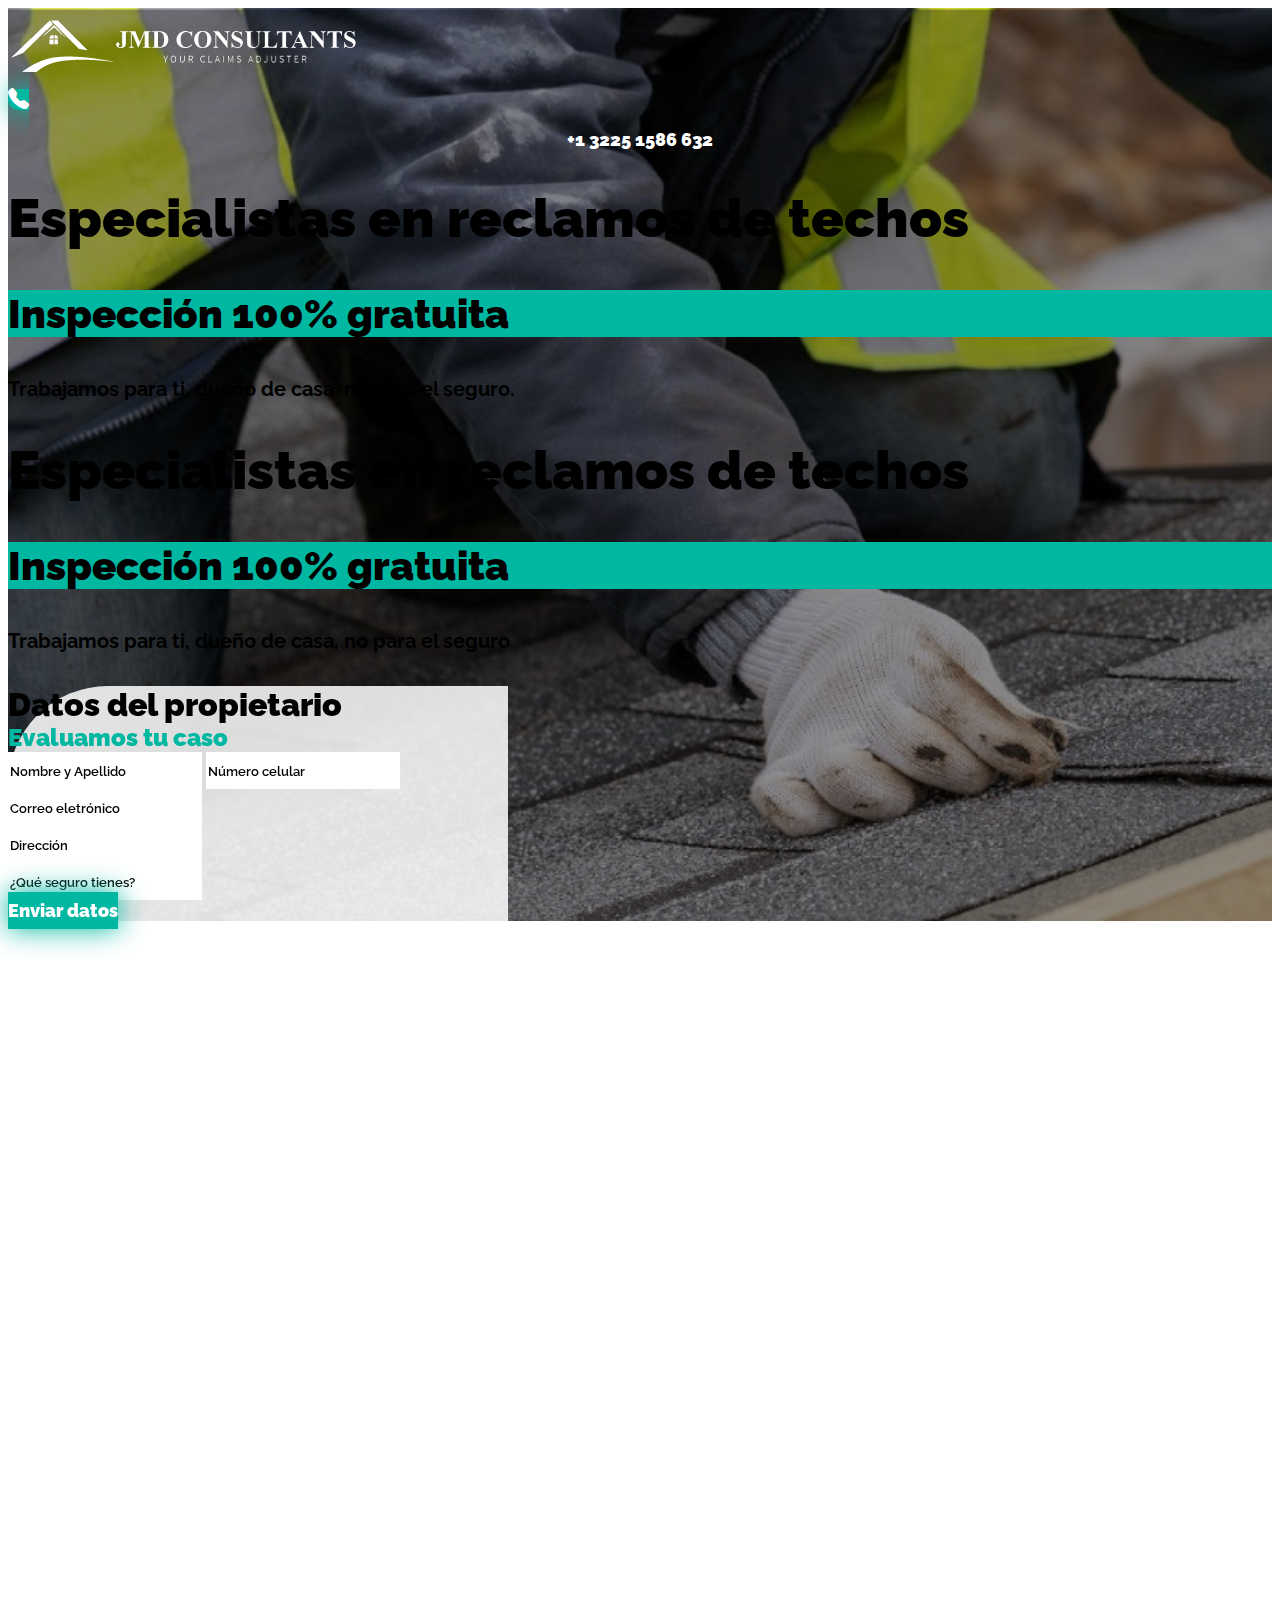
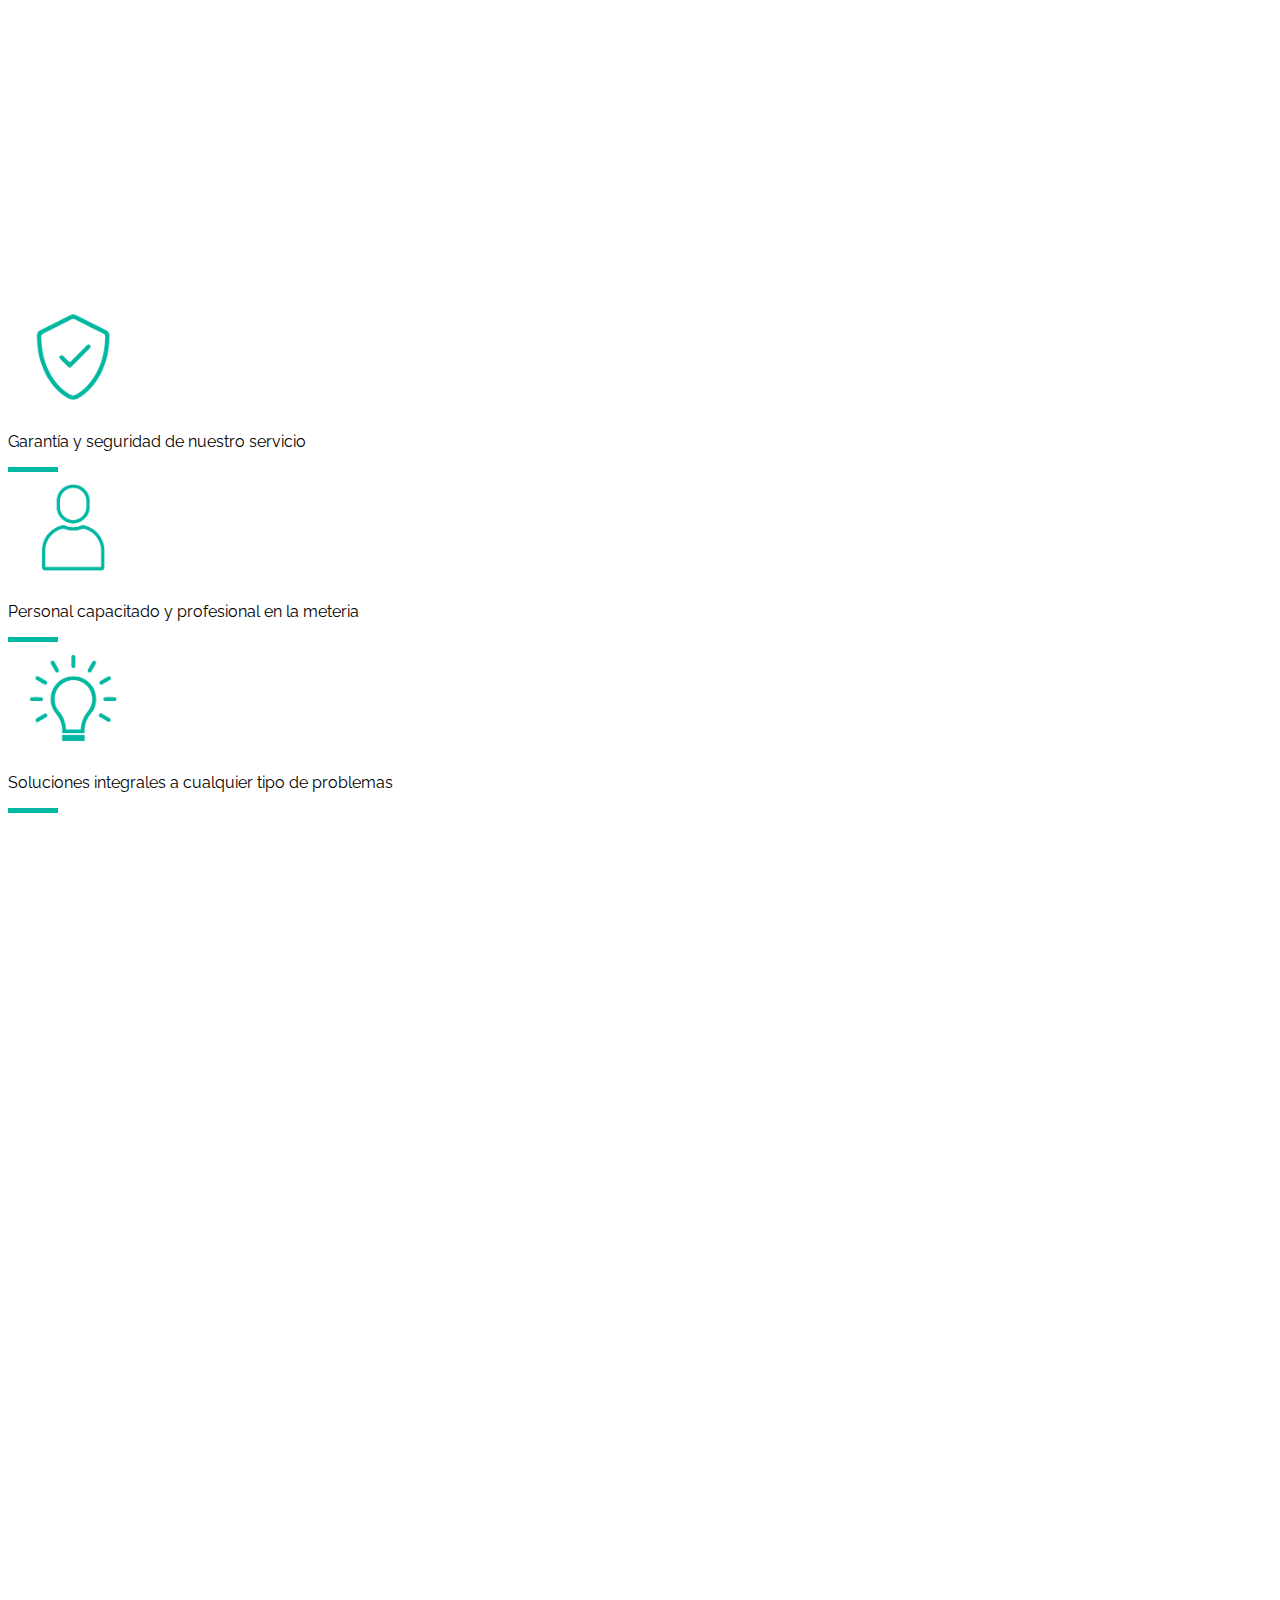
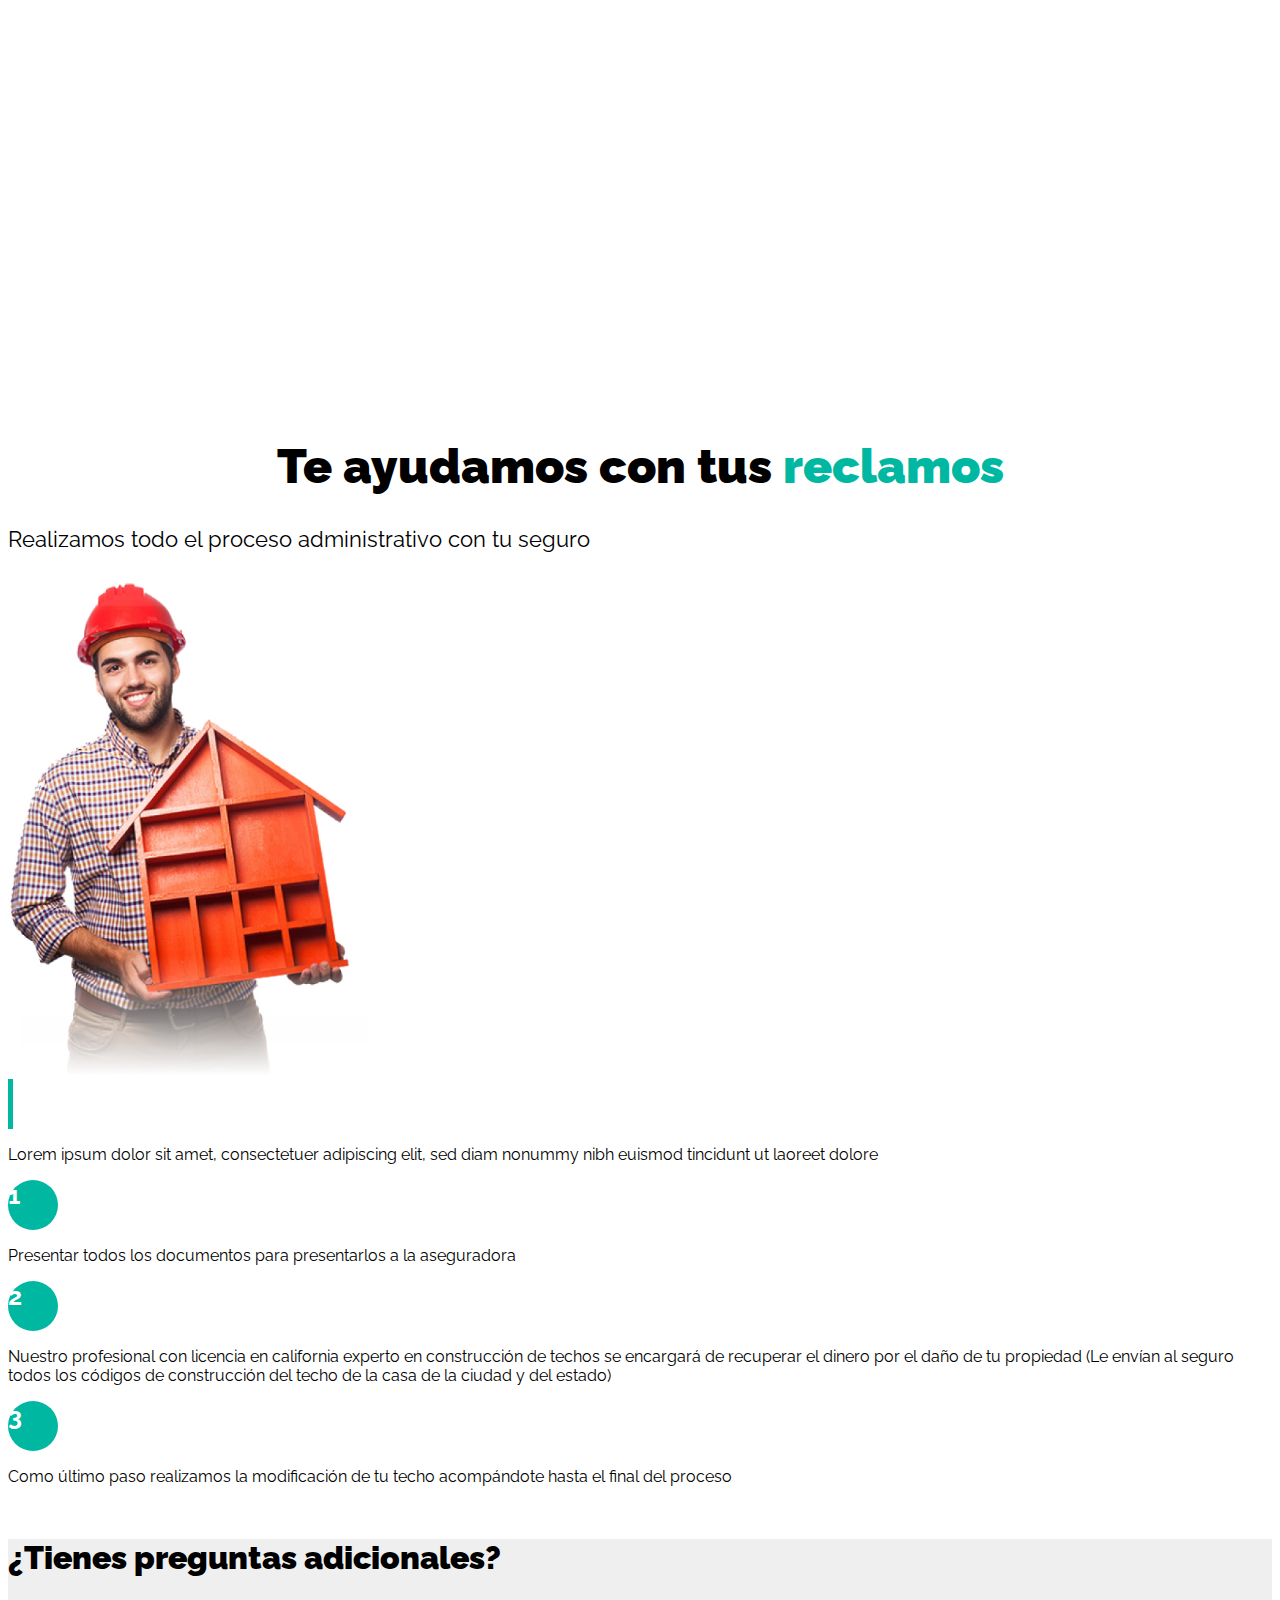
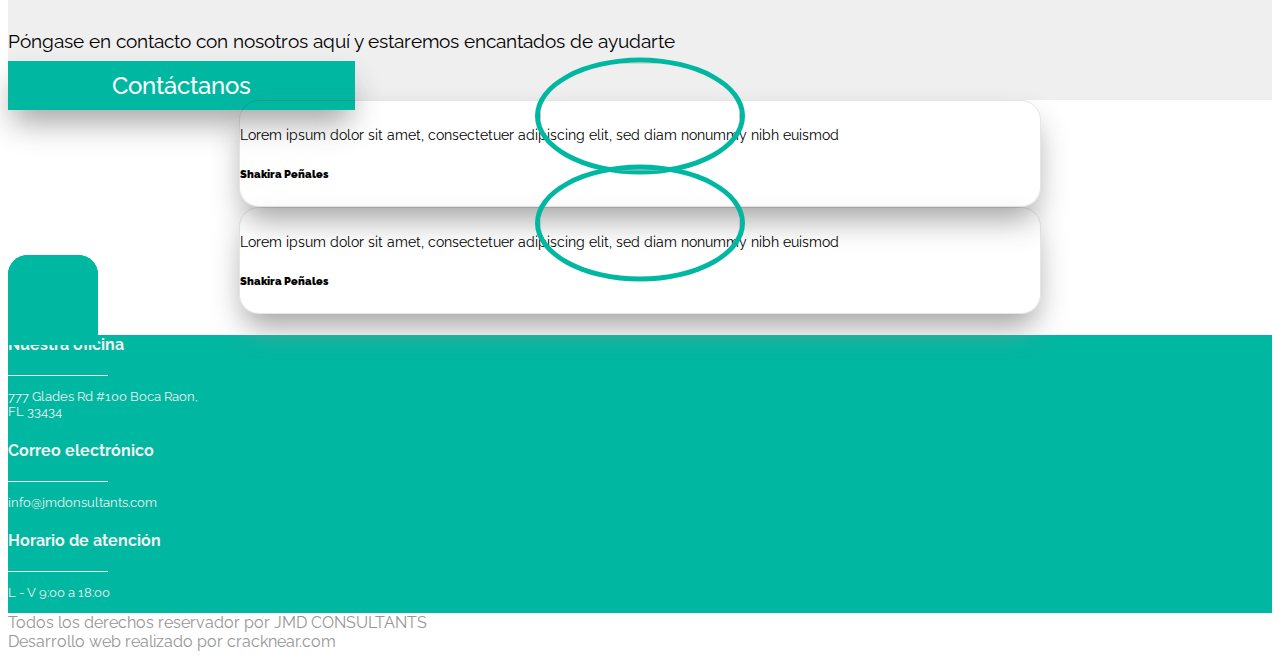
==== index (2).html @ e216a906 "Add files via upload" ====
<!doctype html>
<html lang="en">

<head>
    <title>JMD especialistas en roofing</title>
    <!-- Required meta tags -->
    <meta charset="utf-8">
    <meta name="viewport" content="width=device-width, initial-scale=1, shrink-to-fit=no">

    <!-- Bootstrap CSS v5.2.1 -->
    <link href="https://cdn.jsdelivr.net/npm/bootstrap@5.2.1/dist/css/bootstrap.min.css" rel="stylesheet"
        integrity="sha384-iYQeCzEYFbKjA/T2uDLTpkwGzCiq6soy8tYaI1GyVh/UjpbCx/TYkiZhlZB6+fzT" crossorigin="anonymous">

    <!-- Bootstrap ICONS v5.2.1 -->
    <link rel="stylesheet" href="https://cdn.jsdelivr.net/npm/bootstrap-icons@1.10.5/font/bootstrap-icons.css">

    <link rel="stylesheet" type="text/css" href="https://cdn.jsdelivr.net/npm/slick-carousel@1.8.1/slick/slick.css" />
    <link rel="stylesheet" type="text/css"
        href="https://cdn.jsdelivr.net/npm/slick-carousel@1.8.1/slick/slick-theme.css" />


    <script src="https://kit.fontawesome.com/b4b361cebe.js" crossorigin="anonymous"></script>

    <link rel="stylesheet" href="estilos-preloader.css">
    <link href="https://unpkg.com/aos@2.3.1/dist/aos.css" rel="stylesheet">

</head>

<style>
    @import url('https://fonts.googleapis.com/css2?family=Raleway:ital,wght@0,300;0,400;0,500;0,700;0,900;1,600;1,700&display=swap');

    * {
        font-family: 'Raleway', sans-serif;
    }

    footer {
        background-color: #00b7a1;
        color: #efefef;
    }

    :root {
        --Color1: #00b7a1;
    }

    header {
        background-image: url('img/header_background.png');
        background-size: cover;
    }
    
    .button_color1 {
        background-color: var(--Color1);
        transition: ease-in 0.5s;


        text-align: center;
        border-radius: 10px;
        color: white;
        text-decoration: none;
        font-weight: 900;
        max-width: 400.743px;
        min-width: 200px;
        max-height: 54.4488px;
        min-height: 54.4488px;
        font-size: 18px;
        box-shadow: 0px 0px 28px 0px rgb(0, 183, 161);

    }

    .button_color1:hover {
        color: white;
        transform: scale(1.1);
        transition: ease-in 0.5s;
    }

    .button_color2:hover {
        color: white;
        transform: scale(1.1);
        transition: ease-in 0.5s;
    }

    .button_color2 {
        background-color: var(--Color1);

        text-align: center;
        color: white;
        text-decoration: none;
        font-weight: 900;
        font-size: 18px;
        box-shadow: 0px 0px 28px 0px rgb(0, 183, 161);
        padding: 8px 0px;
        transition: ease-in 0.5s;
    }

    .button_color1 i {

        font-size: 21px;
    }

    h1 {
        font-size: 2rem;
        font-weight: 900;
        text-align:center;
    }

    h3 {
        font-size: 1.5rem;
        font-weight: 900;
        background-color: var(--Color1);
        text-align: center;

    }

    h5 {
        font-size: 1rem;
        text-align:center;

    }

    a:hover {
        color: white;
        transform: scale(1.1);
        transition: ease-in 0.5s;
    }

    form {
        background-color: rgba(255, 255, 255, 0.86);
        border-top-left-radius: 100px;
        max-width: 500px;
    }

    .form-group h3 {
        font-size: 2rem;
        font-weight: 900;
        padding: 0;
        margin: 0;
        background-color: transparent;

    }

    .form-group h5 {
        font-size: 1.5rem;
        font-weight: 900;
        padding: 0;
        margin: 0;
        background-color: transparent;
        color: var(--Color1);

    }

    .form-group input {
        border: none;
        min-height: 35px;
        min-width: 190px;
    }

    .form-group input::placeholder {
        color: black;
        font-weight: 600;
        font-size: 0.80rem;
    }

    .slider h2 {
        font-size: 1.5rem;
        font-weight: 900;
        text-align: center;
        
    }

    .slider h2 strong {
        color: #00b7a1;
    }

    .slider p {
        max-width: 400px;
        font-size: 1.4rem;
        margin-top: 25px;
        margin-bottom: 25px;
          text-align: center;

    }

    .slider img {
        max-height: 300px;
    }

    .cuadro {
        max-width: 800px;
        margin: auto;
        border: rgba(0, 0, 0, 0.1) solid 1px;
        border-radius: 20px;

    }

    .black {
        font-size: 50px;
    }

    .priv-arrow,
    .priv-next {
        color: transparent;
        border-radius: 100%;
        width: 0px;
        height: 0px;
        background-color: transparent;
        border: none;
        font-size: 40px;
    }

    .priv-arrow {
        position: absolute;
        z-index: 100;
        top: 40%;
        left: 7%;

    }

    .priv-next {
        position: absolute;
        z-index: 100;
        top: 40%;
        left: 90%;
    }


  




    .line {
        width: 50px;
        height: 5px;
        background-color: #00b7a1;
        text-align: center;
    }



    .part4 h3 {
        margin-top: 30px;
        font-size: 2.5rem;
        text-align: center;
        background-color: transparent;
        font-weight: 900;
    }

    .part4 h5 {
        font-size: 1.5rem;
        text-align: center;
        background-color: transparent;
        font-weight: 900;
    }

    .part4 h3 strong {
        color: #00b7a1;
    }

    .part4 h3 i {
        color: #00b7a1;
        font-size: 1.8rem;
    }

    .part4 p {
        max-width: 400px;
        font-size: 1.4rem;
        font-weight: 400;
        text-align:center;
    }

    .button-a {
        background-color: var(--Color1);
        text-align: center;
        color: white;
        text-decoration: none;
        font-weight: 500;
        font-size: 17px;
        padding: 10px 35px;
        box-shadow: 0px 17px 31px -5px rgb(151 151 151 / 90%);
        position: 100;
        cursor: pointer;
    }

    .button-a:hover {
        color: white;
        transform: scale(1.1);
        transition: ease-in 0.5s;
    }

    .vline {
        width: 5px;
        height: 50px;
        background-color: #00b7a1;
        padding: 0;
    }

    .Reclamo h1 {
        font-size: 2.3rem;
        text-align: center;
    }

    .Reclamo h1 strong {
        color: #00b7a1;
    }
    
    .chiquito{
        font-size: 1.4rem;
    }

    .circle {
        background-color: #00b7a1;
        color: white;
        border-radius: 100%;
        min-height: 50px;
        min-width: 50px;
        max-width: 50px;
        max-height: 50px;
    }

    .circle p {
        padding: 0;
        margin: auto;
        font-size: 25px;
        font-weight: bold;
    }

    .Reclamo img {
        max-height: 500px;
    }

    .contactanos {
        background-color: #efefef;
    }

    .contactanos h5 {
        font-size: 2rem;
        font-weight: 900;
    }

    .contactanos p {
        font-size: 1.2rem;
        text-align:center;
    }

    .contactanos a {
        background-color: var(--Color1);
        text-align: center;
        color: white;
        text-decoration: none;
        font-weight: 500;
        font-size: 1.5rem;
        padding: 10px 6.5rem;
        box-shadow: 0px 17px 31px -5px rgb(151 151 151 / 90%);
        transition: 0.5s;
        cursor: pointer;
    }

    .contactanos a:hover {
        transform: scale(1.1);
    }

    .hover:hover {
        transform: scale(1.1);
        transition: ease-in 0.5s;
    }

    .image-container {
        text-align: center;
        margin-top: 50px;
    }
    .opacity {
        text-align: center;
    }
    .opacity:hover {
        opacity: 0.8;
    }

    .image-container img {
        max-width: 100%;
        height: auto;
    }

    .clientes img {
        width: 200px;
        height: 200px;
        border-color: #00b7a1;
        border-radius: 100%;
        border: #00b7a1 solid 5px;
        margin: 0;
    }

    .clientes p {
        max-width: none;
    }

    .relative {
        position: relative;
    }

    .relative img {
        position: absolute;
        top: 15%;
        left: 50%;
        transform: translate(-50%, -50%);
        border-radius: 50%;
        max-width: 100%;
        max-height: 100%;
    }

    .black i {
        margin: auto;
        padding: auto;

    }

    .line_white {
        padding: 0;
        background-color: white;
        width: 100px;
        height: 1px;
    }

    .w-200 {
        width: 200px;
        font-size: 13px;
    }
    
    .centrar-left {
       text-align: center ;
    }
    
    .clientes h6{
        text-align:center;
    }
    
    .logo{
         text-align: center;
    }
       .logo img{
        width: auto;
        height: 50px;
       
    }
    
      @media (min-width: 1025px) {
  .Reclamo h1 {
        font-size: 3rem;
        text-align: center;
    }
    
        .priv-arrow,
        .priv-next {
            color: #00b7a1;
            border-radius: 100%;
            width: 60px;
            height: 60px;
            background-color: transparent;
            box-shadow: 0px 17px 31px -5px rgba(0, 0, 0, 0.9);
            border: none;
            font-size: 40px;
        }

        .priv-arrow {
            position: absolute;
            z-index: 100;
            top: 40%;
            left: 7%;

        }

        .priv-next {
            position: absolute;
            z-index: 100;
            top: 40%;
            left: 90%;
        }

        .cuadro {
            max-width: 800px;
            margin: auto;
            border: rgba(0, 0, 0, 0.1) solid 1px;
            border-radius: 20px;
            box-shadow: 0px 17px 31px -5px rgb(151 151 151 / 90%);


        }

        .black {
            background-color: var(--Color1);
            font-size: 50px;
            width: 90px;
            height: 90px;
            border-top-left-radius: 20px;
            border-top-right-radius: 20px;
            text-align: center;
            position: absolute;
            z-index: 100;
            top: -30%;
        }

        h1 {
            font-size: 3.4rem;
            font-weight: 900;
            text-align: left;

        }

        h3 {
            font-size: 2.5rem;
            font-weight: 900;
            background-color: var(--Color1);
            text-align: left;

        }

        h5 {
            font-size: 1.25rem;
             text-align: left;

        }
        .opacity {
        text-align: left;
         }
              .centrar-left {
       text-align: left ;
       
      
    }
      .clientes h6{
        text-align:left;
    }
     .slider h2 {
        font-size: 2rem;
        font-weight: 900;
        text-align: left ;
    }
       .slider p {
        max-width: 400px;
        font-size: 0.90rem;
        margin-top: 25px;
        margin-bottom: 25px;
          text-align: left;

    }
    
        .part4 h3 {
        margin-top: 30px;
        font-size: 3rem;
        text-align: left;
        background-color: transparent;
        font-weight: 900;
    }
     .part4 h5 {
        font-size: 2rem;
        text-align: left;
        background-color: transparent;
        font-weight: 900;
    }
     .part4 p {
        max-width: 400px;
        font-size: 1.2rem;
        font-weight: 400;
        text-align: left;
    }
    .chiquito{
        font-size: 1.4rem;
    }
    .contactanos p{
       text-align:left; 
    }
       .logo{
         text-align: left;
    }
    .logo img{
        width: auto;
        height: auto;
    }
    
    }
    
    .shakira{
        max-width:100%!important;
    }
</style>
<script src="https://code.jquery.com/jquery-3.6.0.min.js"></script>
<script src="https://cdn.jsdelivr.net/npm/slick-carousel@1.8.1/slick/slick.min.js"></script>

<body>

    <header class="m-0 p-0">
        <section class="container m-auto px-4">
            <nav class="navbar row justify-content-between align-items-center p-0 m-0 pt-3">
                <div class="col-sm-6 p-0 logo" href="#"><img src="img/logo-jmd-roofing.png" class="d-inline-block align-top img-fluid"
                        alt="" height=" "></div>
                <div class="col-sm-6 d-none d-sm-none px-5 d-flex justify-content-end d-sm-none d-md-flex">
                    <a name="" id="" class="button_color1 row p-0 justify-content-center align-items-center" href="#"
                        role="button">
                        <i class="bi bi-telephone-fill col-sm-2 m-0 p-0"></i>
                        <p class="col-sm-10 mb-2 p-0">+1 3225 1586 632</p>
                    </a>
                </div>
            </nav>
            <div class="row m-0 p-0 justify-content-between align-items-center g-2">
                <div class="col-sm-6 sliderform text-white ">
                    <div class="my-2">
                        <h1 class="">Especialistas en reclamos de techos</h1>
                        <h3>Inspección 100% gratuita</h3>
                        <h5>Trabajamos para ti, dueño de casa, no para el seguro.</h5>
                    </div>
                    <div class="my-2">
                        <h1>Especialistas en reclamos de techos</h1>
                        <h3>Inspección 100% gratuita</h3>
                        <h5>Trabajamos para ti, dueño de casa, no para el seguro</h5>
                    </div>
                </div>
                <div class="col-sm-6 p-4 px-auto">
                    <form data-aos="fade-left" action="" id="miFormulario"
                        class=" pt-3 pb-4 px-4 row justify-content-center align-items-center text-center">
                        <div class="form-group mt-4 mb-2  d-inline-block">
                            <label for="">
                                <h3>Datos del propietario</h3>
                            </label>
                            <label for="">
                                <h5>Evaluamos tu caso</h5>
                            </label>
                        </div>
                        <div class="form-group mt-3 mb-1 row justify-content-between">
                            <input type="text" class="col-sm-5 mt-3 ml-1 mb-1" placeholder="Nombre y Apellido">
                            <input type="text" class="col-sm-5 mt-3 mr-1 mb-1" placeholder="Número celular">
                        </div>
                        <div class="form-group mt-3 mb-1 row">
                            <input type="text" class="col-sm-12" placeholder="Correo eletrónico">
                        </div>
                        <div class="form-group mt-3 mb-1 row">
                            <input type="text" class="col-sm-12" placeholder="Dirección">
                        </div>
                        <div class="form-group mt-3 mb-1 row">
                            <input type="text" placeholder="¿Qué seguro tienes?">
                        </div>
                        <div class="form-group mt-3 row justify-content-center">
                            <a name="" id="" class="button_color2 row justify-content-center align-items-center"
                                href="#" role="button">
                                Enviar datos</a>
                        </div>
                    </form>
                </div>
            </div>
        </section>
    </header>

    <main class="container mx-auto my-5 p-0">
        <div class="slider mt-5 px-5" data-aos="fade-down">
            <div class="container my-5">
                <div class="slider_items row justify-content-center">
                    <div class="col-sm-6 d-flex justify-content-center p-0"><img src="img/hombre-roofing.jpg" alt=""
                            class="img-fluid border-0"></div>
                    <div class="col-sm-6">
                        <h2 class="text-left">Nuestros adjusters estarán trabajando exclusivamente <strong>para
                                ti</strong></h2>
                        <p class="text-left">Te ayudamos para obtener el dinero justo por su reclamo a su seguro, con una representaciona
                            la altura y brindando un servicio integral, de forma profesional de principio a fin</p>
                        <div class="opacity">
                            <a onclick="scrollToTop()" class="button-a ">Te ayudamos!!</a>
                        </div>
                    </div>
                </div>
            </div>

            <div class="container mt-5 mb-5">
                <div class="slider_items row justify-content-between">
                    <div class="col-sm-6 d-flex justify-content-center p-0"><img src="img/hombre-roofing.jpg" alt=""
                            class="img-fluid border-0"></div>
                    <div class="col-sm-6">
                        <h2 class="text-left">Nuestros adjusters estarán trabajando exclusivamente <strong>para
                                ti</strong></h2>
                        <p class="text-left">Te ayudamos para obtener el dinero justo por su reclamo a su seguro, con una representaciona
                            la altura y brindando un servicio integral, de forma profesional de principio a fin</p>
                        <div class="opacity">
                            <a onclick="scrollToTop()" class="button-a  ">Te ayudamos!!</a>
                        </div>
                    </div>
                </div>

            </div>
        </div>
        <section class="container mb-5">
            <div class="row justify-content-center px-5">
                <div class="col-sm-4 cont text-center px-5 mb-5">
                    <img src="img/icon1-roofing.jpg" class="img-fluid" width="130px" alt="">
                    <p class="text-center">Garantía y seguridad de nuestro servicio</p>
                    <div class="line m-auto"></div>
                </div>
                <div class="col-sm-4 cont text-center px-5 mb-5">
                    <img src="img/icon-2-roofing-jmd.jpg" class="img-fluid" width="130px" alt="">
                    <p class="text-center">Personal capacitado y profesional en la meteria</p>
                    <div class="line m-auto"></div>
                </div>
                <div class="col-sm-4 cont text-center px-5 mb-5">
                    <img src="img/icon-3-roofing-jmd.jpg" class="img-fluid" width="130px" alt="">
                    <p class="text-center">Soluciones integrales a cualquier tipo de problemas</p>
                    <div class="line  m-auto"></div>
                </div>
            </div>
        </section>
    </main>

    <section class="  p-0 m-0 part4  mt-0">
        <div class="container-fluid p-0 m-0 mt-5" data-aos="fade-down">
            <div class="row justify-content-center align-items-top g-2 p-0 m-0">
                <div class="col-sm-6 p-0 m-0 sliderpart4">
                    <img src="img/001.jpg" class="img-fluid">
<img src="img/001.jpg" class="img-fluid">
                </div>
                <div class="col-sm-6 px-5 m-0">
                    <div class="px-4">
                        <h3>Servicios de <strong>roofing</strong></h3>
                        <H5 class="mt-4"><i class="fa-solid fa-house"></i> Techos residenciales</H5>
                        <p class="my-0 mb-4" width="300px">Nos especializamos en soluciones de techado personalizado y
                            rentables que están
                            garantizadas para
                            durar años</p>
                        <div class="opacity">
                            <a onclick="scrollToTop()" class="my-3 button-a ">Empecemos!!!</a>
                        </div>
                    </div>
                </div>
            </div>
        </div>

    </section>
    <section class="container my-5 Reclamo"  >
        <div class="row justify-content-center align-items-center g-2">
            <div class="col-sm-12 text-center px-5">
                <h1>Te ayudamos con tus <strong>reclamos</strong></h1>
                <p class="chiquito">Realizamos todo el proceso administrativo con tu seguro</p>
            </div>
        </div>
        <div class="row justify-content-center align-items-center g-2">
            <div class="col-sm-6 d-flex justify-content-center"><img src="img/hombre.jpg" class="img-fluid" alt="">
            </div>
            <div class="col-sm-6">
                <div class="row mx-3">
                    <div class="vline col-sm-1"></div>
                    <p class="col">Lorem ipsum dolor sit amet, consectetuer adipiscing elit, sed diam nonummy nibh
                        euismod tincidunt ut laoreet dolore</p>
                </div>
                <div class="row mx-3 align-items-center my-4">
                    <div class="circle col-sm-1 d-flex justify-content-center align-items-center">
                        <p>1</p>
                    </div>
                    <p class="col m-0">Presentar todos los documentos para presentarlos a la aseguradora</p>
                </div>
                <div class="row mx-3 align-items-center my-4">
                    <div class="circle col-sm-1 d-flex justify-content-center align-items-center">
                        <p>2</p>
                    </div>
                    <p class="col m-0">Nuestro profesional con licencia en california experto en construcción de techos
                        se encargará de recuperar el dinero por el daño de tu propiedad (Le envían al seguro todos los
                        códigos de construcción del techo de la casa de la ciudad y del estado)</p>
                </div>
                <div class="row mx-3 align-items-center my-4">
                    <div class="circle col-sm-1 d-flex justify-content-center align-items-center">
                        <p>3</p>
                    </div>
                    <p class="col m-0">Como último paso realizamos la modificación de tu techo acompándote hasta el
                        final del proceso</p>
                </div>
            </div>
        </div>
    </section>
    <section class="contactanos py-5">
        <div class="container ">
            <div class="row justify-content-center align-items-center g-2">
                <div class="col-sm-6">
                    <h5>¿Tienes preguntas adicionales?</h5>
                    <p>Póngase en contacto con nosotros aquí y estaremos encantados de ayudarte</p>

                </div>
                <div class="col-sm-6 text-center hover">
                    <a onclick="scrollToTop()" class="hover">Contáctanos</a>
                </div>
            </div>
        </div>

    </section>

    <section class="clientes">
        <div class="container">
            <div class="slider mt-5 px-5">

                <div class="container my-5 ">
                    <div class="row justify-content-center relative  py-5">
                        <img class="img-fluid p-0"
                            src="https://upload.wikimedia.org/wikipedia/commons/1/1d/Shakira_for_VOGUE_in_2021_2.png">
                        <div class="cuadro py-5 row justify-content-center">
                            <p class="pt-5 my-5 shakira">Lorem ipsum dolor sit amet, consectetuer adipiscing elit, sed diam nonummy
                                nibh euismod
                            </p>
                            <h6><strong>Shakira Peñales</strong></h6>
                        </div>


                    </div>
                </div>

                <div class="container my-5 ">
                    <div class="row justify-content-center relative  py-5">
                        <img class="img-fluid p-0"
                            src="https://upload.wikimedia.org/wikipedia/commons/1/1d/Shakira_for_VOGUE_in_2021_2.png">
                        <div class="cuadro py-5 row justify-content-center">
                            <p class="pt-5  my-5 shakira">Lorem ipsum dolor sit amet, consectetuer adipiscing elit, sed diam nonummy
                                nibh euismod
                            </p>
                            <h6><strong>Shakira Peñales</strong></h6>
                        </div>
                    </div>
                </div>
            </div>
        </div>
    </section>

    <footer>
        <section class="container relative">
            <div class="row justify-content-center align-items-center g-2">
                <div class="col-md-4">
                    <div class="row justify-content-center text-center mt-3">
                        <div class="row black justify-content-center p-0">
                            <i class="fa-solid fa-location-dot"></i>
                        </div>
                        <div class="row mt-4 p-0">
                            <h4>Nuestra oficina</h4>
                        </div>
                        <div class="row justify-content-center ">
                            <div class="line_white"></div>
                        </div>
                        <div class="row justify-content-center my-2 ">
                            <p class="w-200">777 Glades Rd #100
                                Boca Raon, FL 33434</p>
                        </div>
                    </div>

                </div>
                <div class="col-md-4">
                    <div class="row justify-content-center text-center">
                        <div class="row black justify-content-center p-0">
                            <i class="fa-solid fa-envelope"></i>

                        </div>
                        <div class="row mt-4 p-0">
                            <h4>Correo electrónico</h4>
                        </div>
                        <div class="row justify-content-center ">
                            <div class="line_white"></div>
                        </div>
                        <div class="row justify-content-center my-2 ">
                            <p class="w-200">info@jmdonsultants.com</p>
                        </div>
                    </div>

                </div>
                <div class="col-md-4">
                    <div class="row justify-content-center text-center">
                        <div class="row black justify-content-center p-0">
                            <i class="fa-solid fa-clock"></i>
                        </div>
                        <div class="row mt-4 p-0">
                            <h4>Horario de atención</h4>
                        </div>
                        <div class="row justify-content-center ">
                            <div class="line_white"></div>
                        </div>
                        <div class="row justify-content-center my-2 ">
                            <p class="w-200">L - V 9:00 a 18:00</p>
                        </div>
                    </div>

                </div>

            </div>
        </section>
        <section class="container-fluid p-0 m-0">
            <div class="row justify-content-center align-items-center g-2 text-center p-0 m-0">
                <div class="col-sm-6  my-0" style="background-color: #0071b9;font-size: 40px;"><i
                        class="fa-brands fa-square-facebook"></i></div>
                <div class="col-sm-6 my-0" style="background-color: #90278c;font-size: 40px;"><i
                        class="fa-brands fa-instagram"></i></div>
            </div>
            <div class="row justify-content-center align-items-center text-center p-0 m-0"
                style="background-color: white;color: #969696;">
                <div class="col-sm-6 p-0 m-0 my-3">Todos los derechos reservador por JMD CONSULTANTS</div>
                <div class="col-sm-6 p-0 m-0 my-3">Desarrollo web realizado por cracknear.com</div>
            </div>

        </section>
    </footer>


    <!-- Bootstrap JavaScript Libraries -->
    <script src="https://cdn.jsdelivr.net/npm/@popperjs/core@2.11.6/dist/umd/popper.min.js"
        integrity="sha384-oBqDVmMz9ATKxIep9tiCxS/Z9fNfEXiDAYTujMAeBAsjFuCZSmKbSSUnQlmh/jp3" crossorigin="anonymous">
        </script>

    <script src="https://cdn.jsdelivr.net/npm/bootstrap@5.2.1/dist/js/bootstrap.min.js"
        integrity="sha384-7VPbUDkoPSGFnVtYi0QogXtr74QeVeeIs99Qfg5YCF+TidwNdjvaKZX19NZ/e6oz" crossorigin="anonymous">
        </script>
</body>

</html>
<script src="https://unpkg.com/aos@2.3.1/dist/aos.js"></script>
<script>
    AOS.init();
</script>
<script>
    $(document).ready(function () {
        $('.slider').slick({
            prevArrow: '<button type="button" class="priv-arrow"><i class="fa-solid fa-angle-left"></i></button>',
            nextArrow: '<button type="button" class="priv-next"><i class="fa-solid fa-angle-right"></i></button>',
            autoplay: true,
            autoplaySpeed: 3000,
        });
    });

    $(document).ready(function () {
        $('.sliderform').slick({
            //prevArrow: '<button type="button" class="priv-arrow"><i class="fa-solid fa-angle-left"></i></button>',
            //nextArrow: '<button type="button" class="priv-next"><i class="fa-solid fa-angle-right"></i></button>',
            autoplay: true,
            autoplaySpeed: 3000,
            arrows: false,
        });
    });

    $(document).ready(function () {
        $('.sliderpart4').slick({
            //prevArrow: '<button type="button" class="priv-arrow"><i class="fa-solid fa-angle-left"></i></button>',
            //nextArrow: '<button type="button" class="priv-next"><i class="fa-solid fa-angle-right"></i></button>',
            autoplay: false,
            autoplaySpeed: 2000,
            arrows: false,
        });
    });
</script>

<script>
    function scrollToTop() {
        var formulario = document.getElementById("miFormulario");
        formulario.classList.add("show");
        formulario.scrollIntoView({ behavior: "smooth" });

    }
</script>

<script src="https://unpkg.com/aos@2.3.1/dist/aos.js"></script>
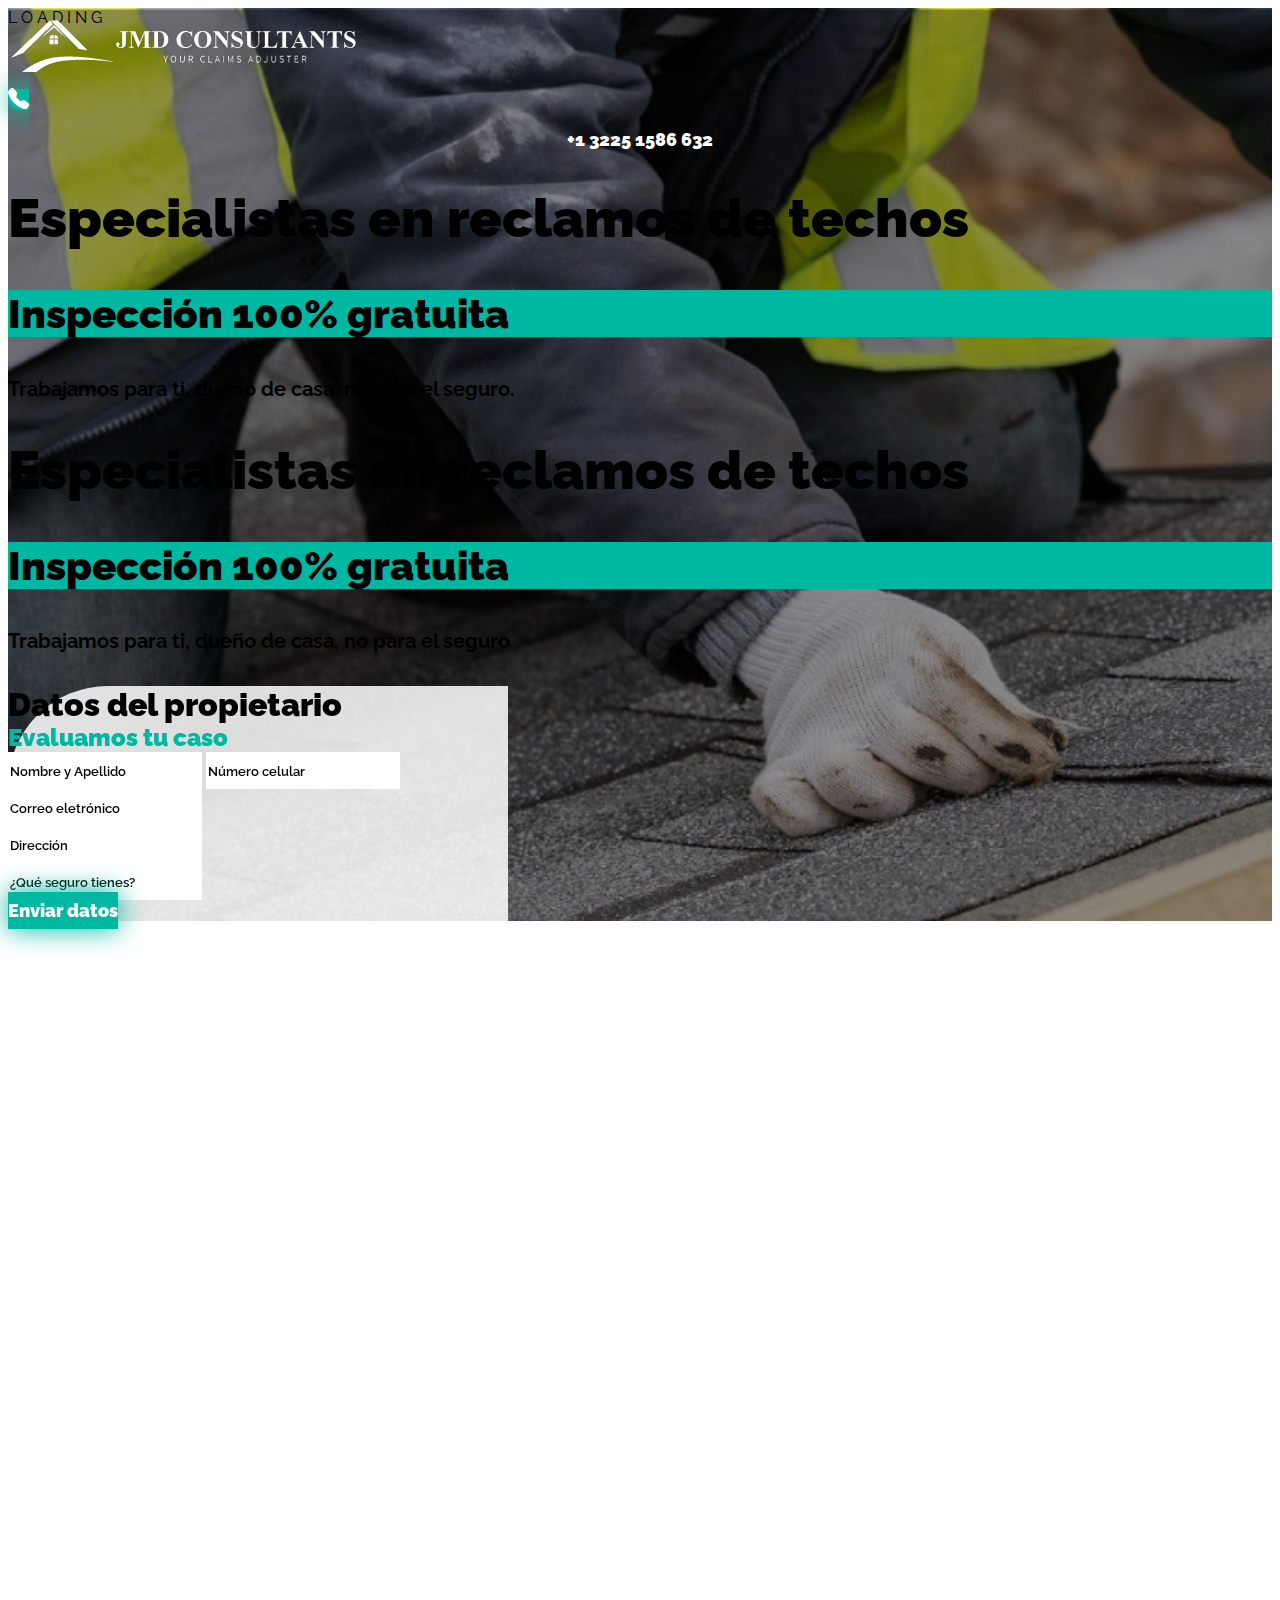
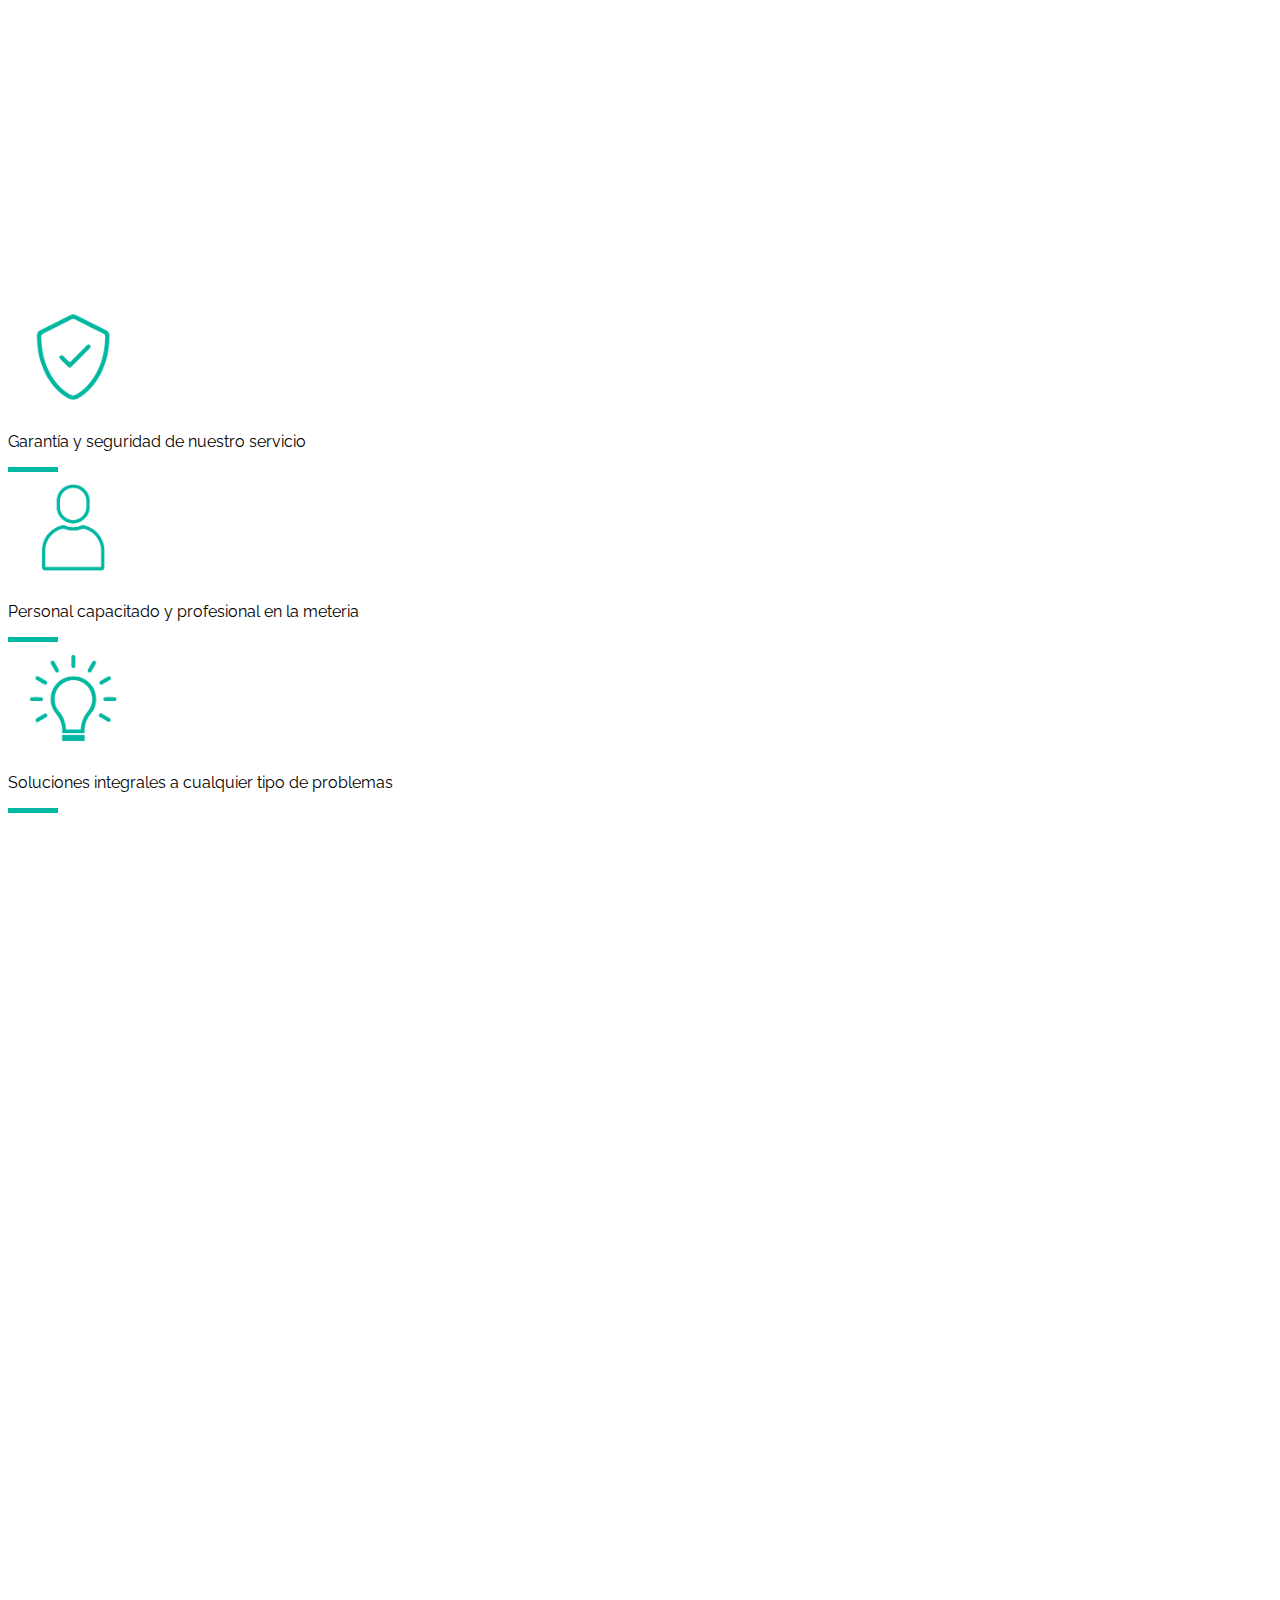
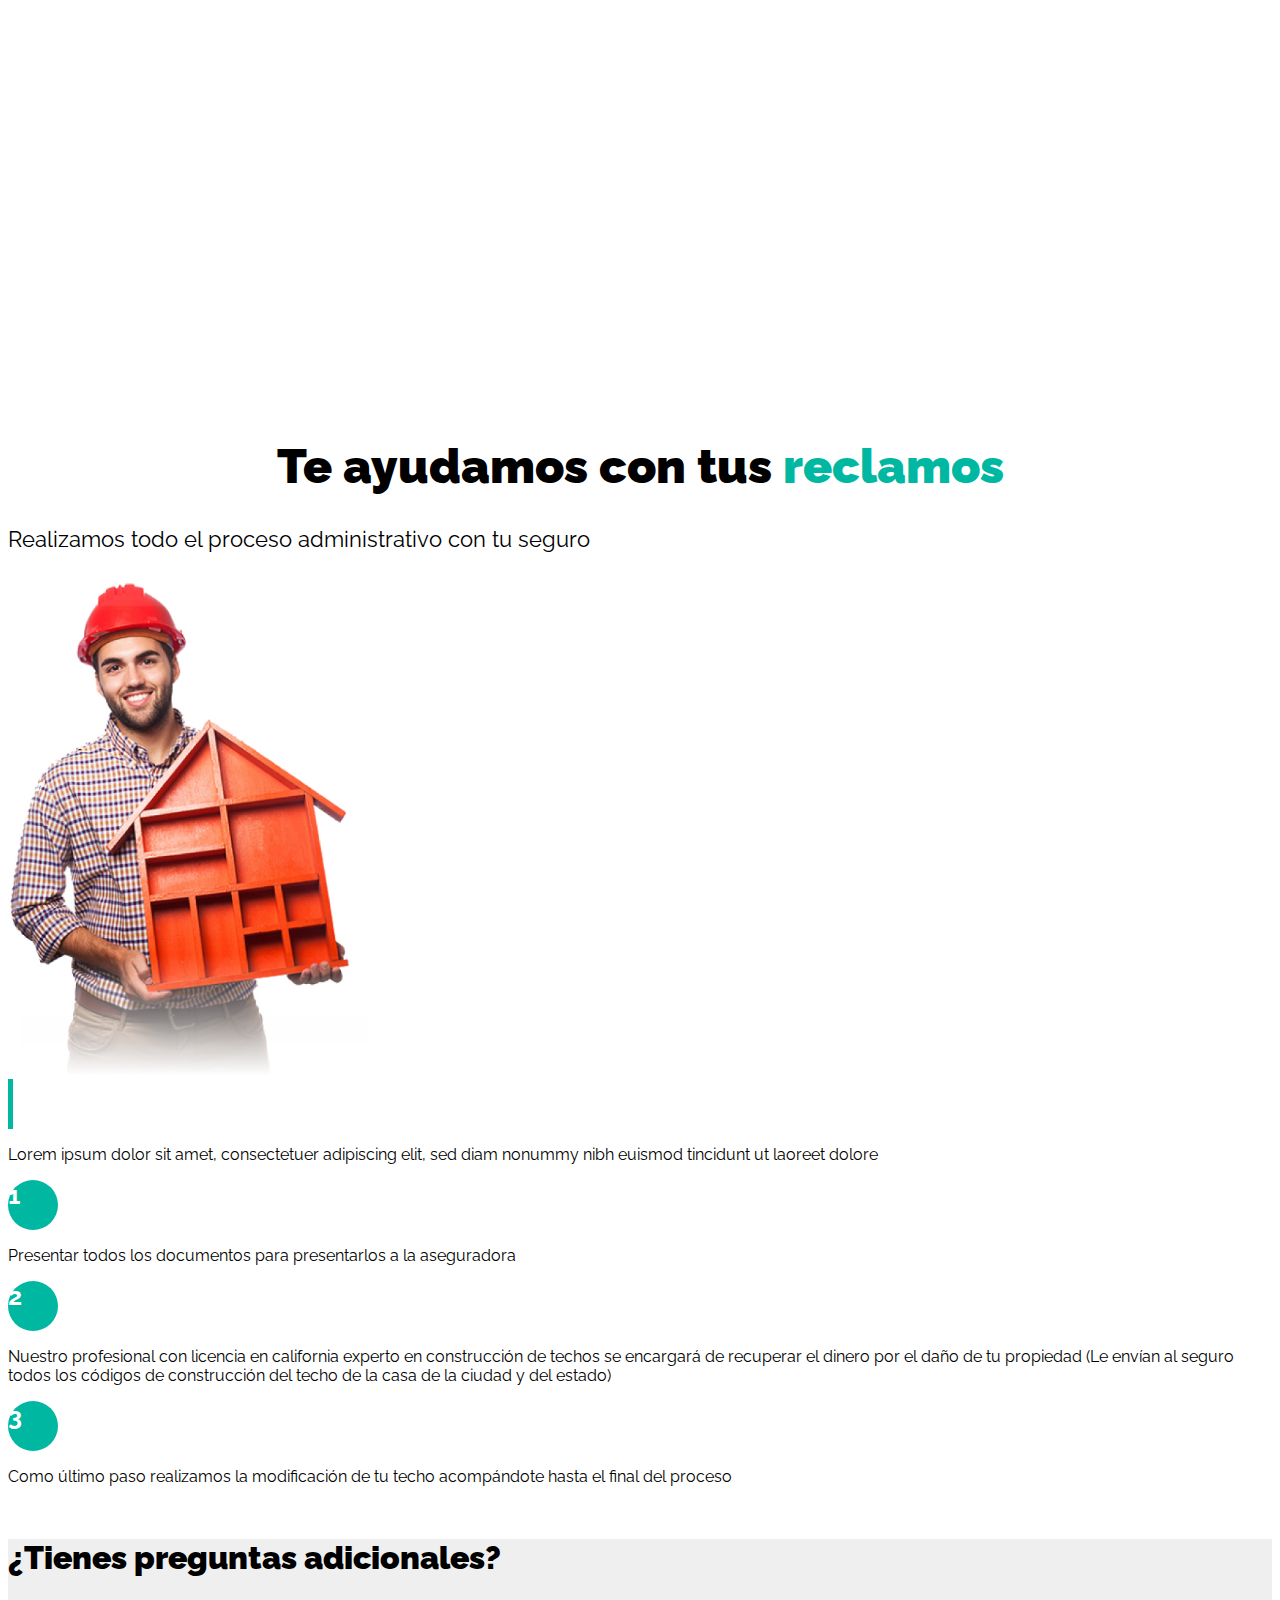
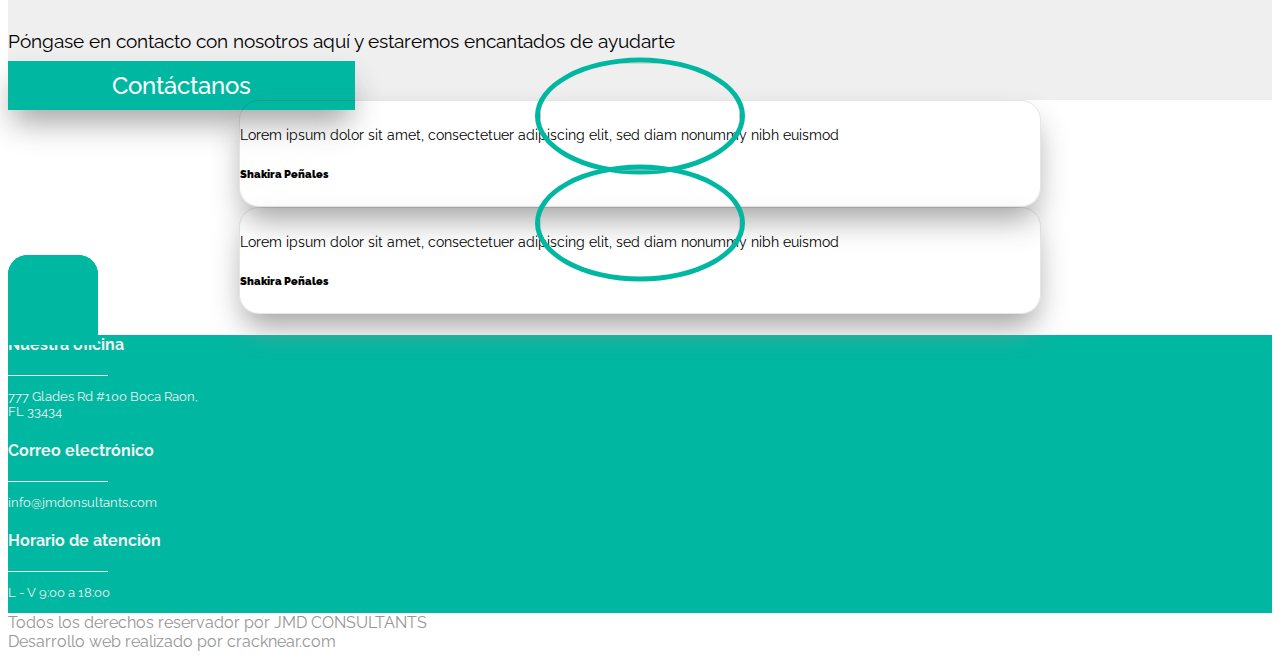
==== commit a77e1683: "index.html" ====
--- a/index (2).html
+++ b/index (2).html
@@ -585,6 +585,35 @@
 <script src="https://cdn.jsdelivr.net/npm/slick-carousel@1.8.1/slick/slick.min.js"></script>
 
 <body>
+    <script>
+        // Generar contenido antes de que se cargue la página
+        document.addEventListener('DOMContentLoaded', function () {
+            var dynamicContent = '<div class="loader-cont p-0 m-0">\
+            <div class="loading-container">\
+              <div class="loading-text">\
+                <span>L</span>\
+                <span>O</span>\
+                <span>A</span>\
+                <span>D</span>\
+                <span>I</span>\
+                <span>N</span>\
+                <span>G</span>\
+              </div>\
+            </div>\
+          </div>';
+            document.body.insertAdjacentHTML('afterbegin', dynamicContent);
+        });
+
+        // Eliminar contenido después de que la página haya cargado completamente
+        window.onload = function () {
+            var dynamicElement = document.querySelector('.loader-cont'); // Selector del elemento generado
+            if (dynamicElement) {
+                var scrollPosition = window.pageYOffset || document.documentElement.scrollTop; // Obtener la posición actual del scroll
+                dynamicElement.style.height = '0'; // Cambiar la altura a 0
+                window.scrollTo(0, scrollPosition); // Reiniciar el scroll a la posición anterior
+            }
+        };
+    </script>
 
     <header class="m-0 p-0">
         <section class="container m-auto px-4">
